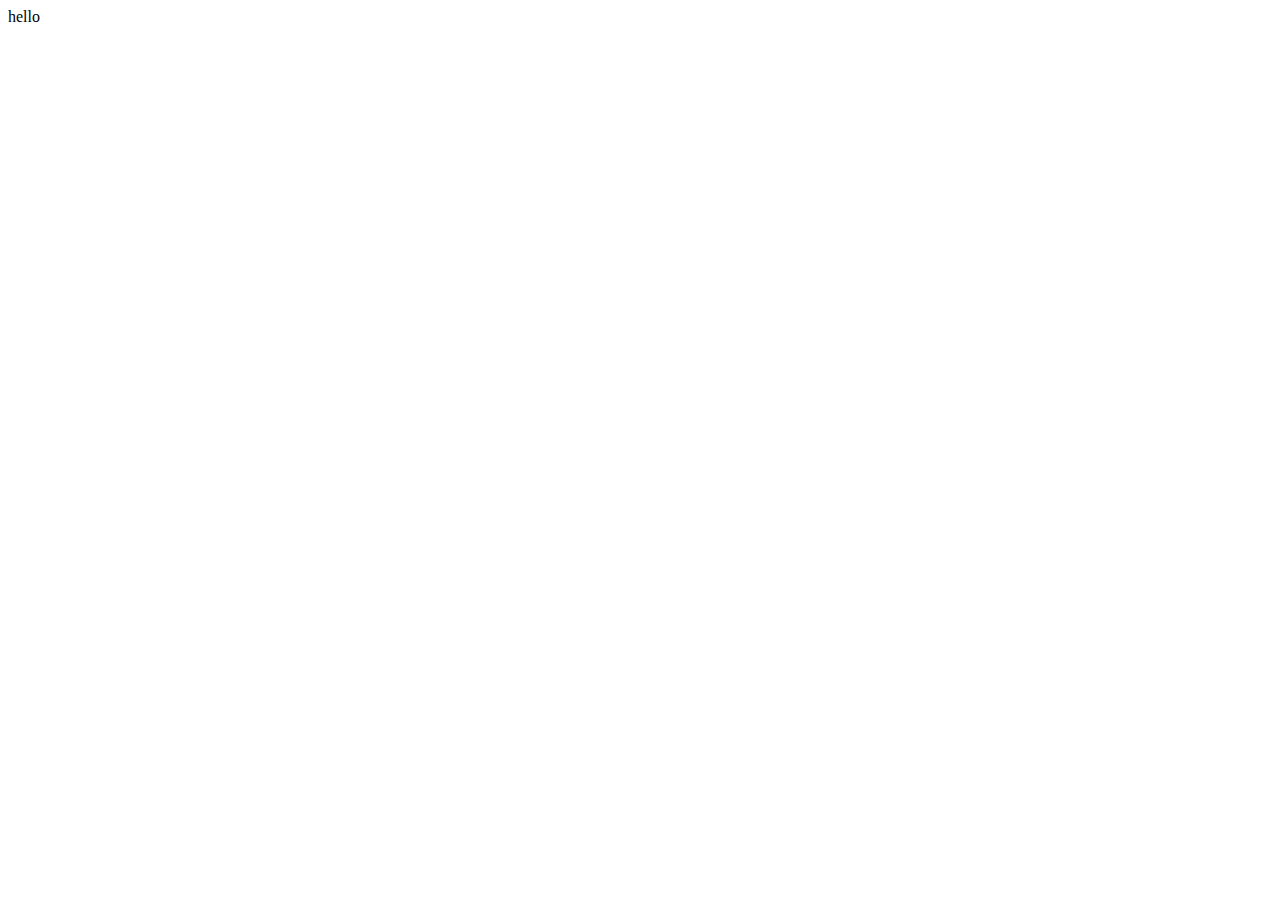
==== index.html @ 9ff85729 "initial" ====
<!DOCTYPE html>
<html lang="en">
  <head>
    <meta charset="UTF-8" />
    <meta http-equiv="X-UA-Compatible" content="IE=edge" />
    <meta name="viewport" content="width=device-width, initial-scale=1.0" />
    <title>Document</title>
  </head>
  <body>
    hello
  </body>
</html>
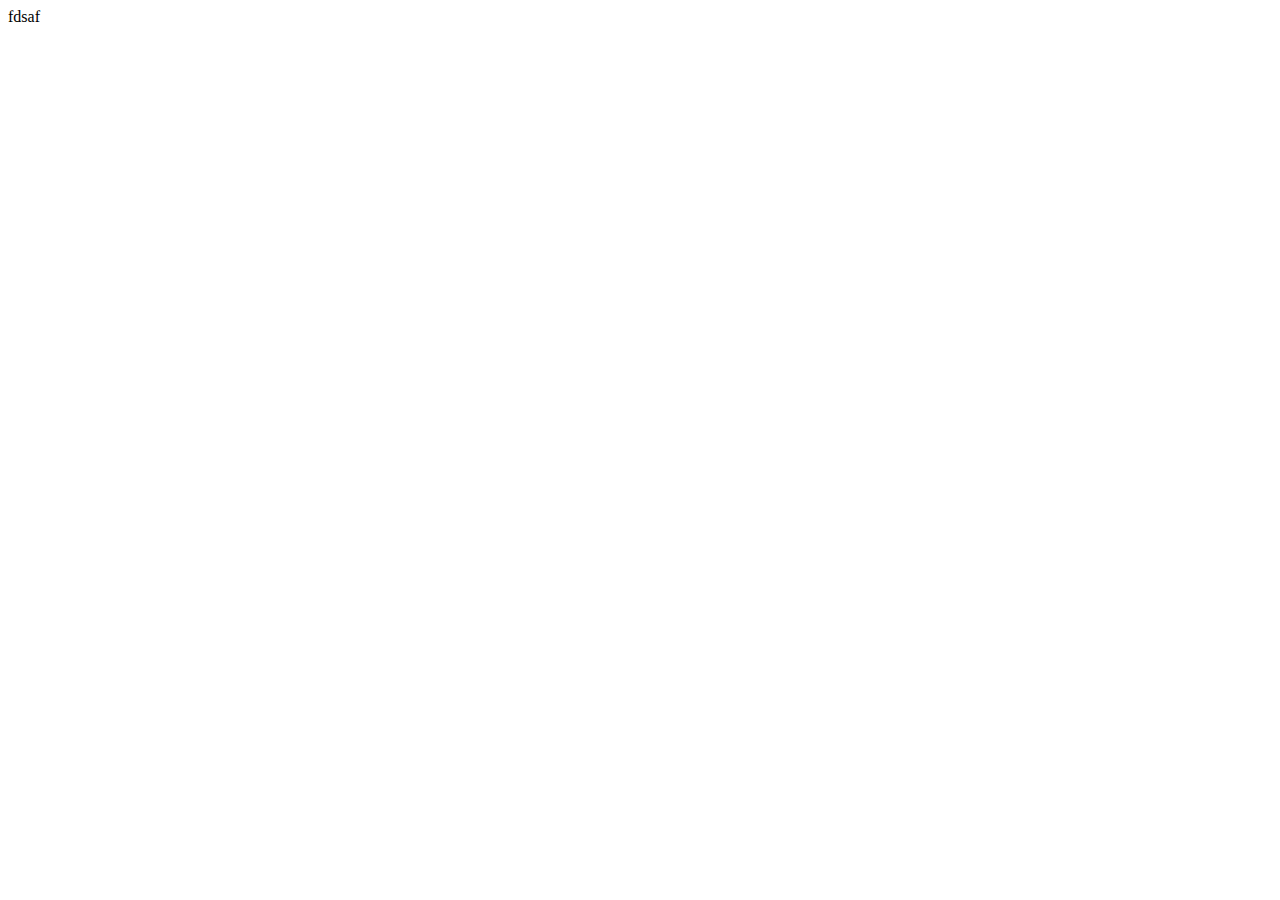
==== commit 0d8e570c: "hero" ====
--- a/index.html
+++ b/index.html
@@ -7,6 +7,6 @@
     <title>Document</title>
   </head>
   <body>
-    hello
+    fdsaf
   </body>
 </html>
